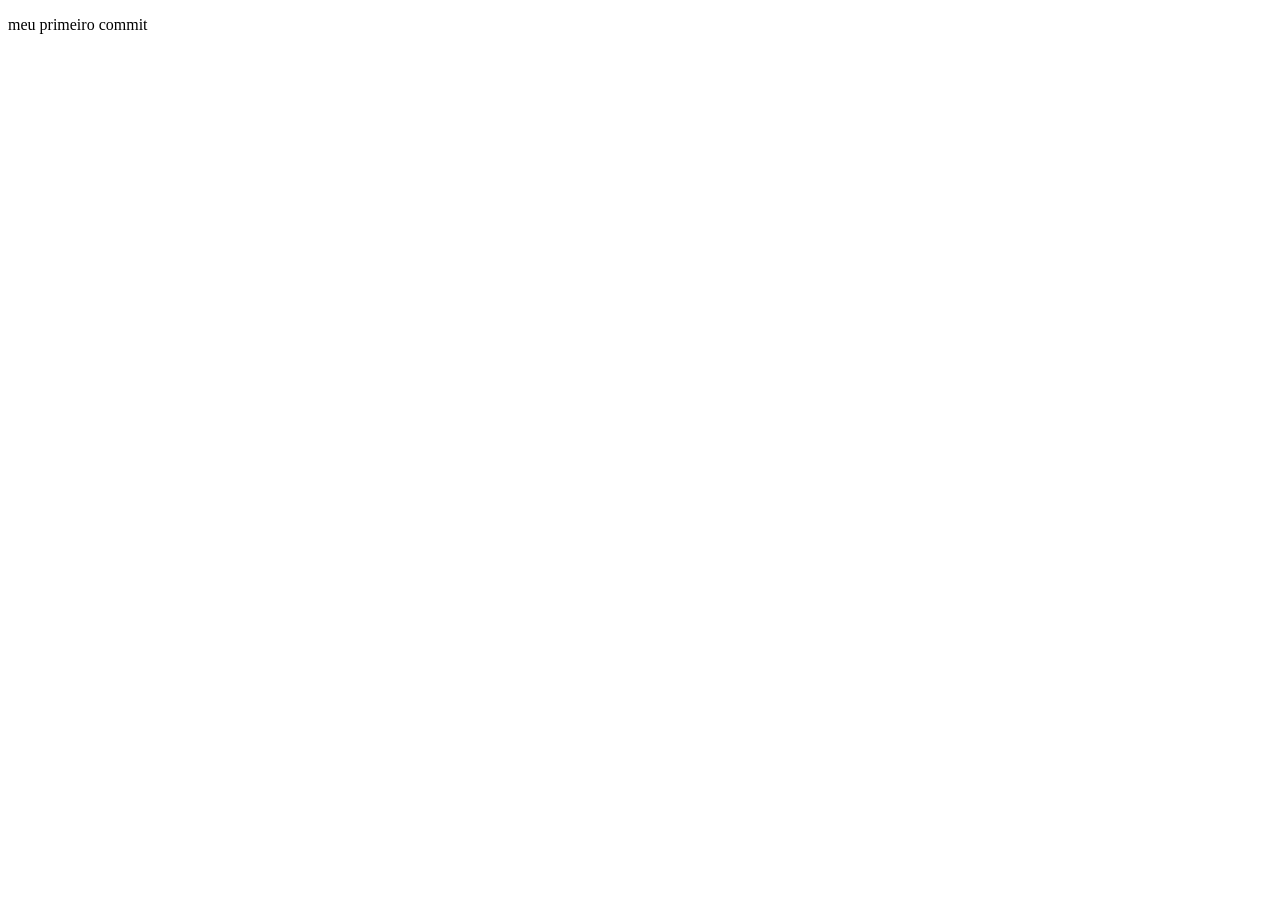
==== teste_commit.html @ aedc9df3 "meu primeiro commit" ====
<!DOCTYPE html>
<html lang="en">
<head>
    <meta charset="UTF-8">
    <meta name="viewport" content="width=device-width, initial-scale=1.0">
    <title>Document</title>
</head>
<body>
    <p>meu primeiro commit</p>
</body>
</html>
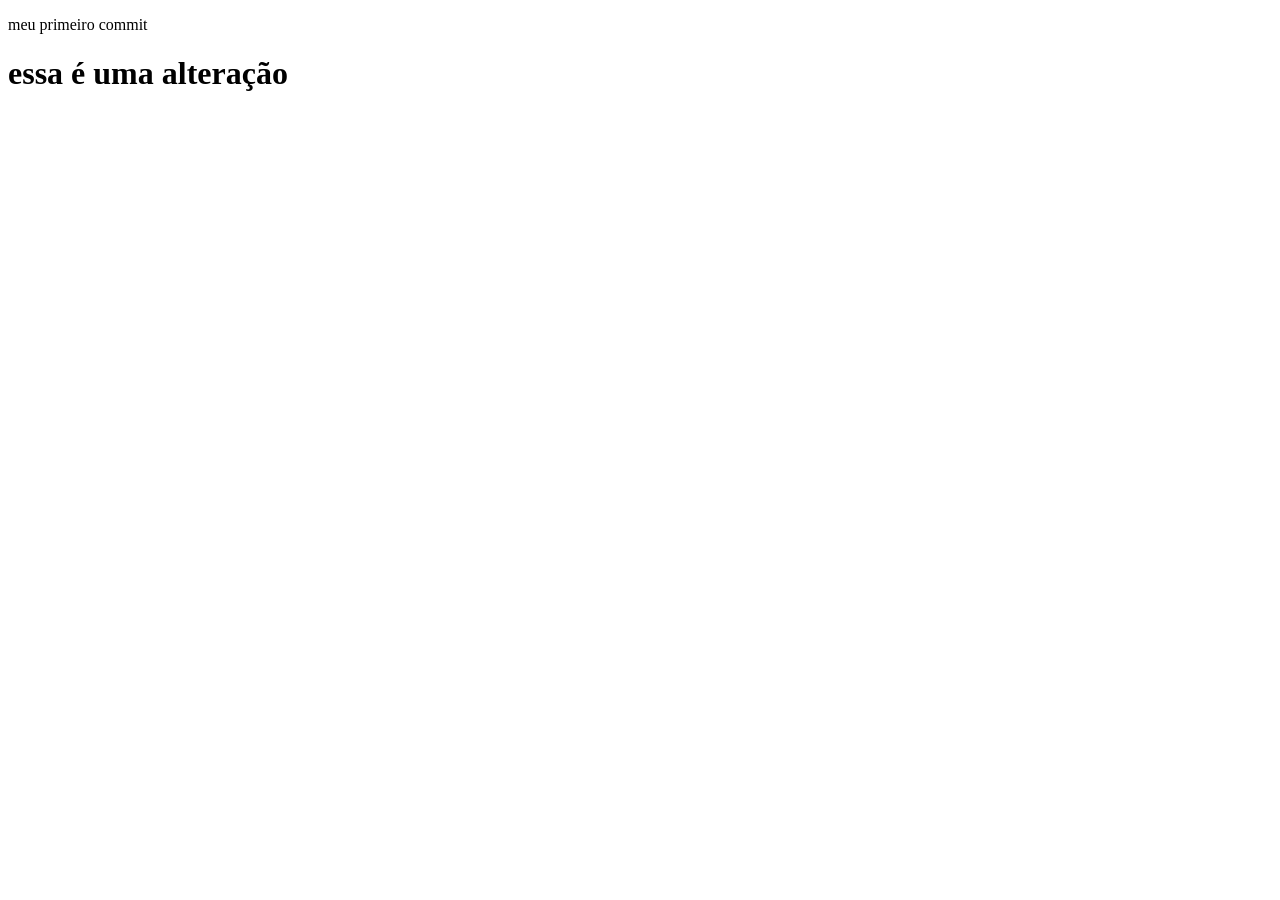
==== commit 89aa4dfc: "alteração local" ====
--- a/teste_commit.html
+++ b/teste_commit.html
@@ -7,5 +7,6 @@
 </head>
 <body>
     <p>meu primeiro commit</p>
+    <h1> essa é uma alteração</h1>
 </body>
 </html>
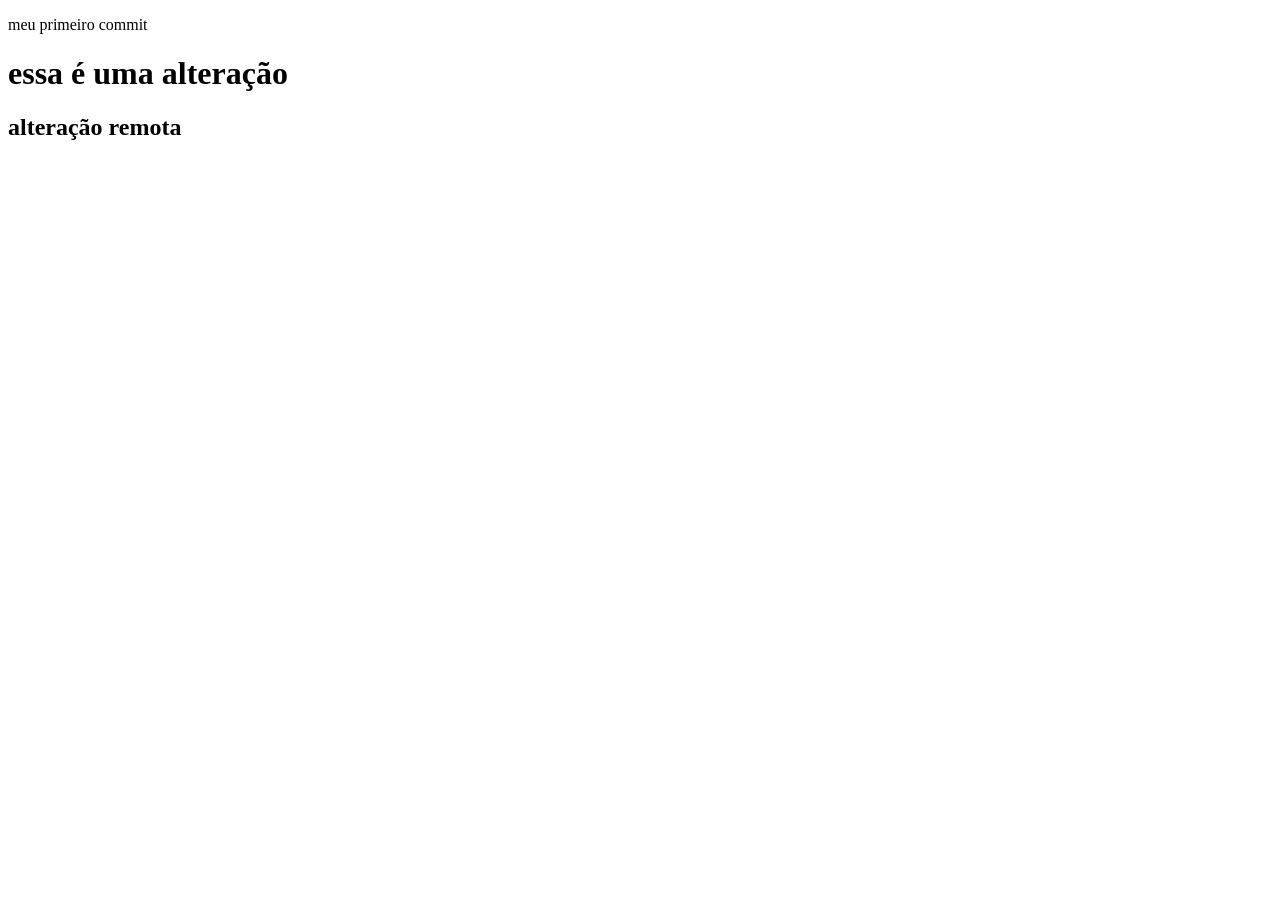
==== commit 6009a140: "Update teste_commit.html" ====
--- a/teste_commit.html
+++ b/teste_commit.html
@@ -8,5 +8,6 @@
 <body>
     <p>meu primeiro commit</p>
     <h1> essa é uma alteração</h1>
+    <h2>alteração remota</h2>
 </body>
-</html>+</html>
